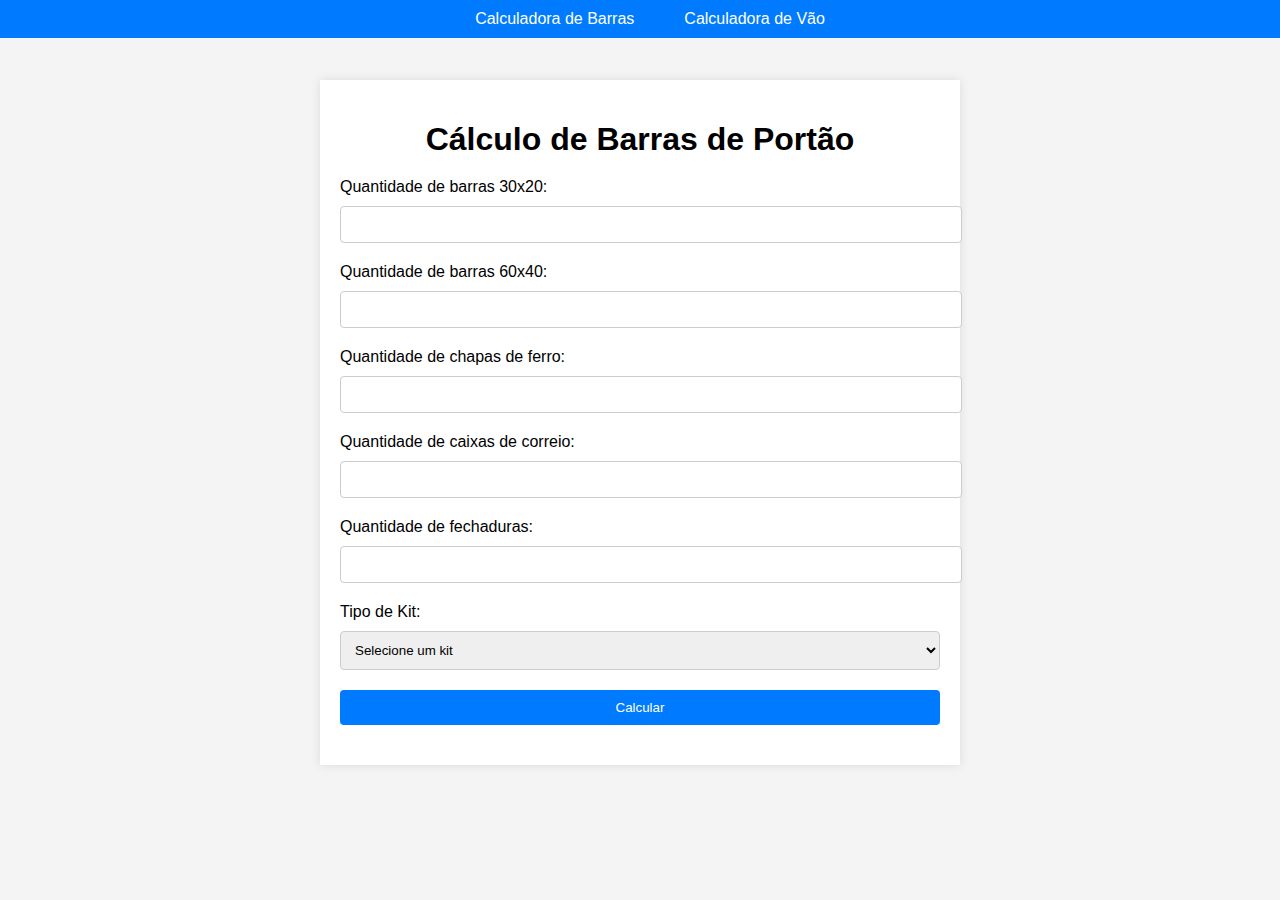
==== index.html @ 99002704 "criando sistema" ====
<!DOCTYPE html>
<html lang="pt-BR">
<head>
    <meta charset="UTF-8">
    <meta name="viewport" content="width=device-width, initial-scale=1.0">
    <title>Cálculo de Barras de Portão</title>
    <link rel="stylesheet" href="css/style.css">
</head>
<body>
    <nav>
        <ul>
            <li><a href="index.html">Calculadora de Barras</a></li>
            <li><a href="calculo-vao.html">Calculadora de Vão</a></li>
        </ul>
    </nav>

    <div class="container">
        <h1>Cálculo de Barras de Portão</h1>
        
        <form id="calcForm">
            <div class="input-group">
                <label for="bars30x20">Quantidade de barras 30x20:</label>
                <input type="number" id="bars30x20" name="bars30x20" min="0" required>
            </div>
            <div class="input-group">
                <label for="bars60x40">Quantidade de barras 60x40:</label>
                <input type="number" id="bars60x40" name="bars60x40" min="0" required>
            </div>
            <div class="input-group">
                <label for="chapa">Quantidade de chapas de ferro:</label>
                <input type="number" id="chapa" name="chapa" min="0" required>
            </div>
            <div class="input-group">
                <label for="caixaCorreio">Quantidade de caixas de correio:</label>
                <input type="number" id="caixaCorreio" name="caixaCorreio" min="0" required>
            </div>
            <div class="input-group">
                <label for="fechadura">Quantidade de fechaduras:</label>
                <input type="number" id="fechadura" name="fechadura" min="0" required>
            </div>
            <div class="input-group">
                <label for="kit">Tipo de Kit:</label>
                <select id="kit" name="kit" required>
                    <option value="" disabled selected>Selecione um kit</option>
                    <option value="kit1">Kit 15x15 (R$50)</option>
                    <option value="kit2">Kit 15x18 (R$60)</option>
                    <option value="kit3">Kit 18x18 (R$70)</option>
                </select>
            </div>
            <button type="button" onclick="calculate()">Calcular</button>
        </form>

        <div id="result" class="result">
            <!-- O resultado será exibido aqui -->
        </div>
    </div>

    <script src="js/script.js"></script>
</body>
</html>
---- css/style.css ----
body {
    font-family: Arial, sans-serif;
    background-color: #f4f4f4;
    margin: 0;
    padding: 0;
}

nav {
    position: fixed;
    top: 0;
    left: 0;
    width: 100%;
    background: #007BFF;
    padding: 10px;
    color: #fff;
    z-index: 1000; /* Garante que o menu esteja sobre outros elementos */
}

nav ul {
    list-style: none;
    padding: 0;
    margin: 0;
    display: flex;
    justify-content: center;
}

nav li {
    margin: 0 15px;
}

nav a {
    color: #fff;
    text-decoration: none;
    padding: 10px;
}

nav a:hover {
    background: #0056b3;
    border-radius: 4px;
}

.container {
    width: 80%;
    max-width: 600px;
    margin: 80px auto 20px; /* Adiciona margem superior para evitar sobreposição com o menu fixo */
    padding: 20px;
    background: #fff;
    box-shadow: 0 0 10px rgba(0, 0, 0, 0.1);
}

h1 {
    text-align: center;
    margin-bottom: 20px;
}

.input-group {
    margin-bottom: 15px;
}

label {
    display: block;
    margin-bottom: 5px;
}

input[type="number"], select {
    width: 100%;
    padding: 10px;
    margin: 5px 0;
    border: 1px solid #ccc;
    border-radius: 4px;
}

button {
    width: 100%;
    padding: 10px;
    background-color: #007BFF;
    color: #fff;
    border: none;
    border-radius: 4px;
    cursor: pointer;
}

button:hover {
    background-color: #0056b3;
}

.result {
    margin-top: 20px;
    font-size: 18px;
    font-weight: bold;
    text-align: center;
}
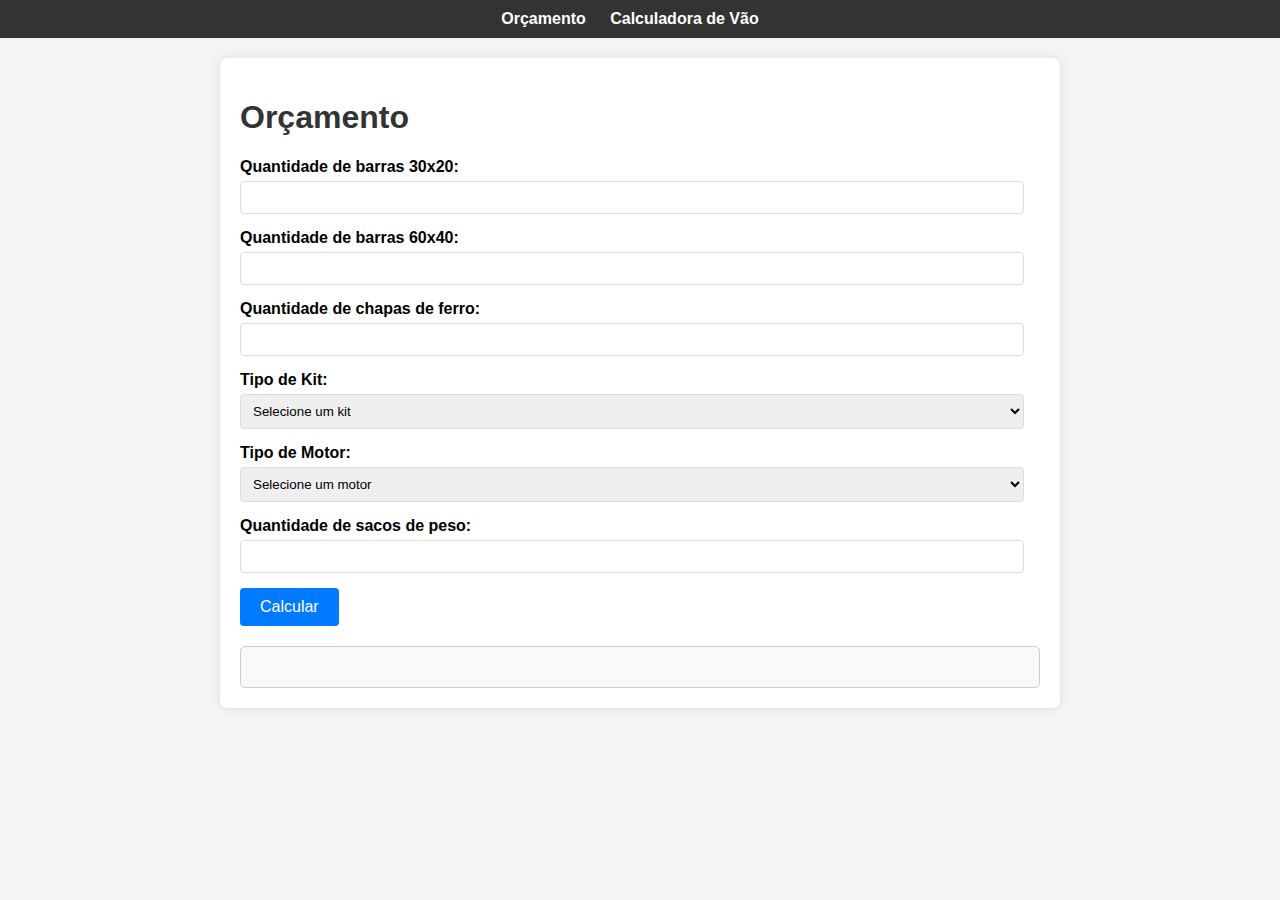
==== commit 007a5769: "bom progresso" ====
--- a/index.html
+++ b/index.html
@@ -3,19 +3,19 @@
 <head>
     <meta charset="UTF-8">
     <meta name="viewport" content="width=device-width, initial-scale=1.0">
-    <title>Cálculo de Barras de Portão</title>
+    <title>Orçamento</title>
     <link rel="stylesheet" href="css/style.css">
 </head>
 <body>
     <nav>
         <ul>
-            <li><a href="index.html">Calculadora de Barras</a></li>
+            <li><a href="index.html">Orçamento</a></li>
             <li><a href="calculo-vao.html">Calculadora de Vão</a></li>
         </ul>
     </nav>
 
     <div class="container">
-        <h1>Cálculo de Barras de Portão</h1>
+        <h1>Orçamento</h1>
         
         <form id="calcForm">
             <div class="input-group">
@@ -31,14 +31,6 @@
                 <input type="number" id="chapa" name="chapa" min="0" required>
             </div>
             <div class="input-group">
-                <label for="caixaCorreio">Quantidade de caixas de correio:</label>
-                <input type="number" id="caixaCorreio" name="caixaCorreio" min="0" required>
-            </div>
-            <div class="input-group">
-                <label for="fechadura">Quantidade de fechaduras:</label>
-                <input type="number" id="fechadura" name="fechadura" min="0" required>
-            </div>
-            <div class="input-group">
                 <label for="kit">Tipo de Kit:</label>
                 <select id="kit" name="kit" required>
                     <option value="" disabled selected>Selecione um kit</option>
@@ -46,6 +38,19 @@
                     <option value="kit2">Kit 15x18 (R$60)</option>
                     <option value="kit3">Kit 18x18 (R$70)</option>
                 </select>
+            </div>
+            <div class="input-group">
+                <label for="motor">Tipo de Motor:</label>
+                <select id="motor" name="motor" required>
+                    <option value="" disabled selected>Selecione um motor</option>
+                    <option value="motor4">Motor 4 segundos (R$200)</option>
+                    <option value="motor8">Motor 8 segundos (R$250)</option>
+                    <option value="motor16">Motor 16 segundos (R$300)</option>
+                </select>
+            </div>
+            <div class="input-group">
+                <label for="sacosPeso">Quantidade de sacos de peso:</label>
+                <input type="number" id="sacosPeso" name="sacosPeso" min="0" required>
             </div>
             <button type="button" onclick="calculate()">Calcular</button>
         </form>
--- a/css/style.css
+++ b/css/style.css
@@ -1,3 +1,4 @@
+/* Estilos gerais do formulário e resultado */
 body {
     font-family: Arial, sans-serif;
     background-color: #f4f4f4;
@@ -5,88 +6,96 @@
     padding: 0;
 }
 
+.container {
+    max-width: 800px;
+    margin: 20px auto;
+    padding: 20px;
+    background-color: #ffffff;
+    border-radius: 8px;
+    box-shadow: 0 0 10px rgba(0, 0, 0, 0.1);
+}
+
 nav {
-    position: fixed;
-    top: 0;
-    left: 0;
-    width: 100%;
-    background: #007BFF;
-    padding: 10px;
-    color: #fff;
-    z-index: 1000; /* Garante que o menu esteja sobre outros elementos */
+    background-color: #333;
+    color: #ffffff;
+    padding: 10px 20px;
+    text-align: center;
 }
 
 nav ul {
     list-style: none;
     padding: 0;
     margin: 0;
-    display: flex;
-    justify-content: center;
 }
 
-nav li {
-    margin: 0 15px;
+nav ul li {
+    display: inline;
+    margin-right: 20px;
 }
 
-nav a {
-    color: #fff;
+nav ul li a {
+    color: #ffffff;
     text-decoration: none;
-    padding: 10px;
+    font-weight: bold;
 }
 
-nav a:hover {
-    background: #0056b3;
-    border-radius: 4px;
-}
-
-.container {
-    width: 80%;
-    max-width: 600px;
-    margin: 80px auto 20px; /* Adiciona margem superior para evitar sobreposição com o menu fixo */
-    padding: 20px;
-    background: #fff;
-    box-shadow: 0 0 10px rgba(0, 0, 0, 0.1);
+nav ul li a:hover {
+    text-decoration: underline;
 }
 
 h1 {
-    text-align: center;
-    margin-bottom: 20px;
+    color: #333;
 }
 
 .input-group {
     margin-bottom: 15px;
 }
 
-label {
+.input-group label {
     display: block;
     margin-bottom: 5px;
+    font-weight: bold;
 }
 
-input[type="number"], select {
-    width: 100%;
-    padding: 10px;
-    margin: 5px 0;
-    border: 1px solid #ccc;
+.input-group input,
+.input-group select {
+    width: calc(100% - 16px);
+    padding: 8px;
+    box-sizing: border-box;
+    border: 1px solid #ddd;
     border-radius: 4px;
 }
 
 button {
-    width: 100%;
-    padding: 10px;
-    background-color: #007BFF;
-    color: #fff;
+    padding: 10px 20px;
+    font-size: 16px;
+    cursor: pointer;
+    background-color: #007bff;
+    color: #ffffff;
     border: none;
     border-radius: 4px;
-    cursor: pointer;
 }
 
 button:hover {
     background-color: #0056b3;
 }
 
+/* Estilos do resultado */
 .result {
     margin-top: 20px;
-    font-size: 18px;
+    padding: 20px;
+    border: 1px solid #ccc;
+    border-radius: 5px;
+    background-color: #f9f9f9;
+}
+
+.result p {
+    margin: 10px 0;
+}
+
+/* Destaque para o custo total */
+.total-cost {
     font-weight: bold;
-    text-align: center;
+    font-size: 1.2em;
+    color: #e74c3c; /* Cor vermelha para ênfase */
 }
